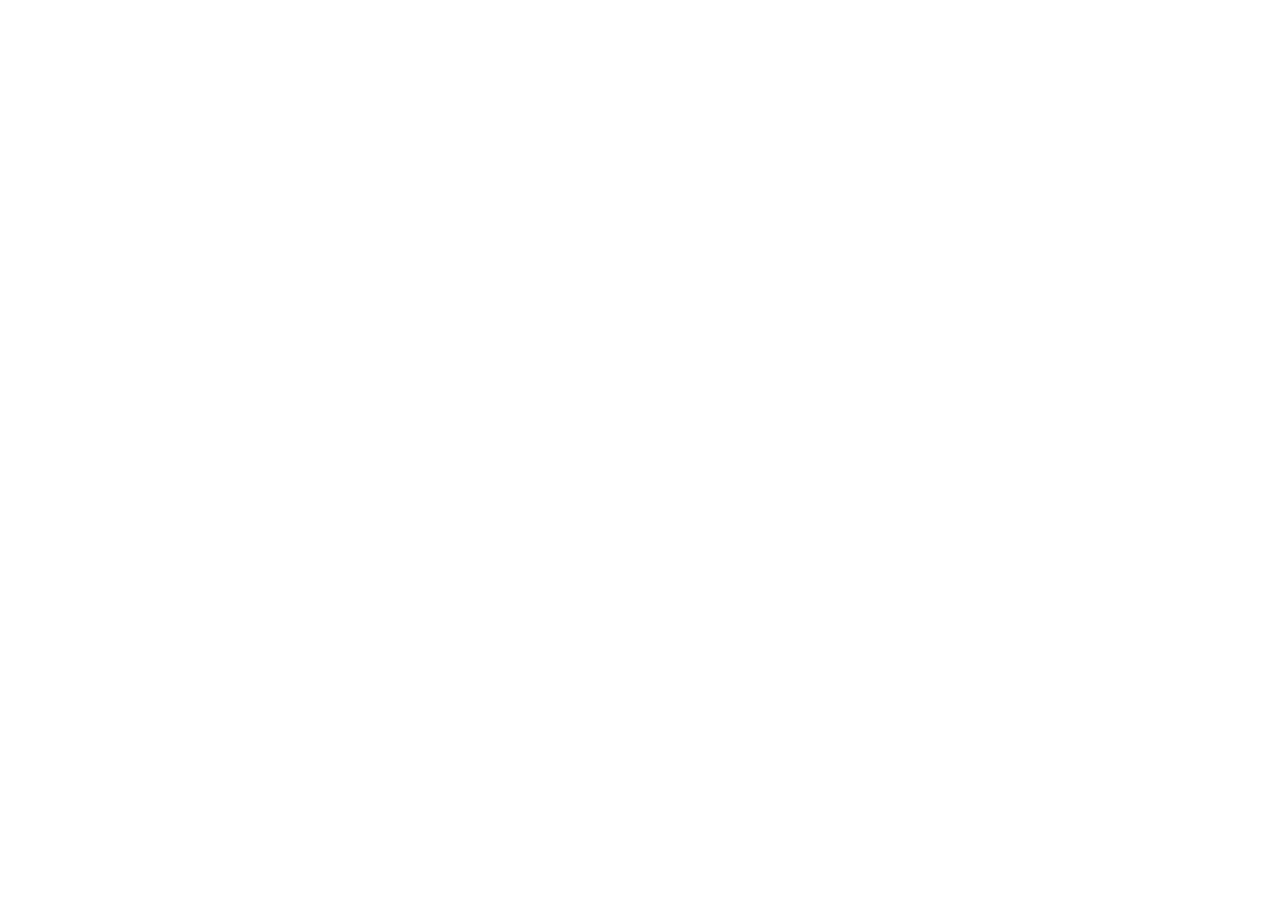
==== Video_08/index.html @ 37036fc7 "Some progress in Web dev" ====
<!DOCTYPE html>
<html lang="en">
<head>
    <meta charset="UTF-8">
    <meta name="viewport" content="width=device-width, initial-scale=1.0">
    <title>Inline and Block Elements</title>
</head>
<body>
    
</body>
</html>
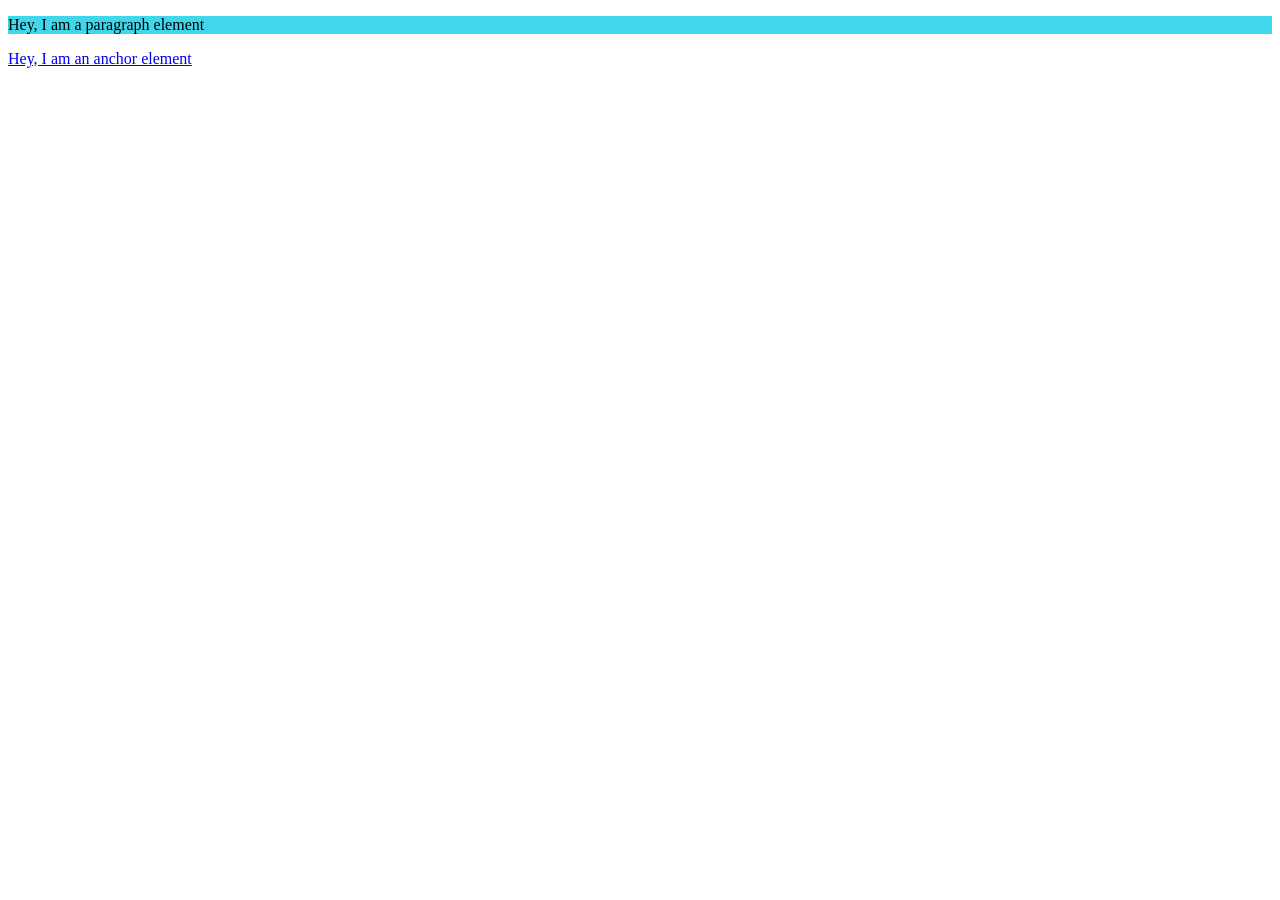
==== commit e00dbe50: "Small Efforts in WebDevp" ====
--- a/Video_08/index.html
+++ b/Video_08/index.html
@@ -1,11 +1,13 @@
-<!DOCTYPE html>
+<!doctype html>
 <html lang="en">
-<head>
-    <meta charset="UTF-8">
-    <meta name="viewport" content="width=device-width, initial-scale=1.0">
-    <title>Inline and Block Elements</title>
-</head>
-<body>
-    
-</body>
-</html>+  <head>
+    <meta charset="UTF-8" />
+    <meta name="viewport" content="width=device-width, initial-scale=1.0" />
+    <title>Inline and Block Elements_Html</title>
+    <link rel="stylesheet" href="style.css" />
+  </head>
+  <body>
+    <p>Hey, I am a paragraph element</p>
+    <a href="https://www.example.com">Hey, I am an anchor element</a>
+  </body>
+</html>
--- a/Video_08/style.css
+++ b/Video_08/style.css
@@ -0,0 +1,3 @@
+p{
+    background-color: #41d7eb;
+}
